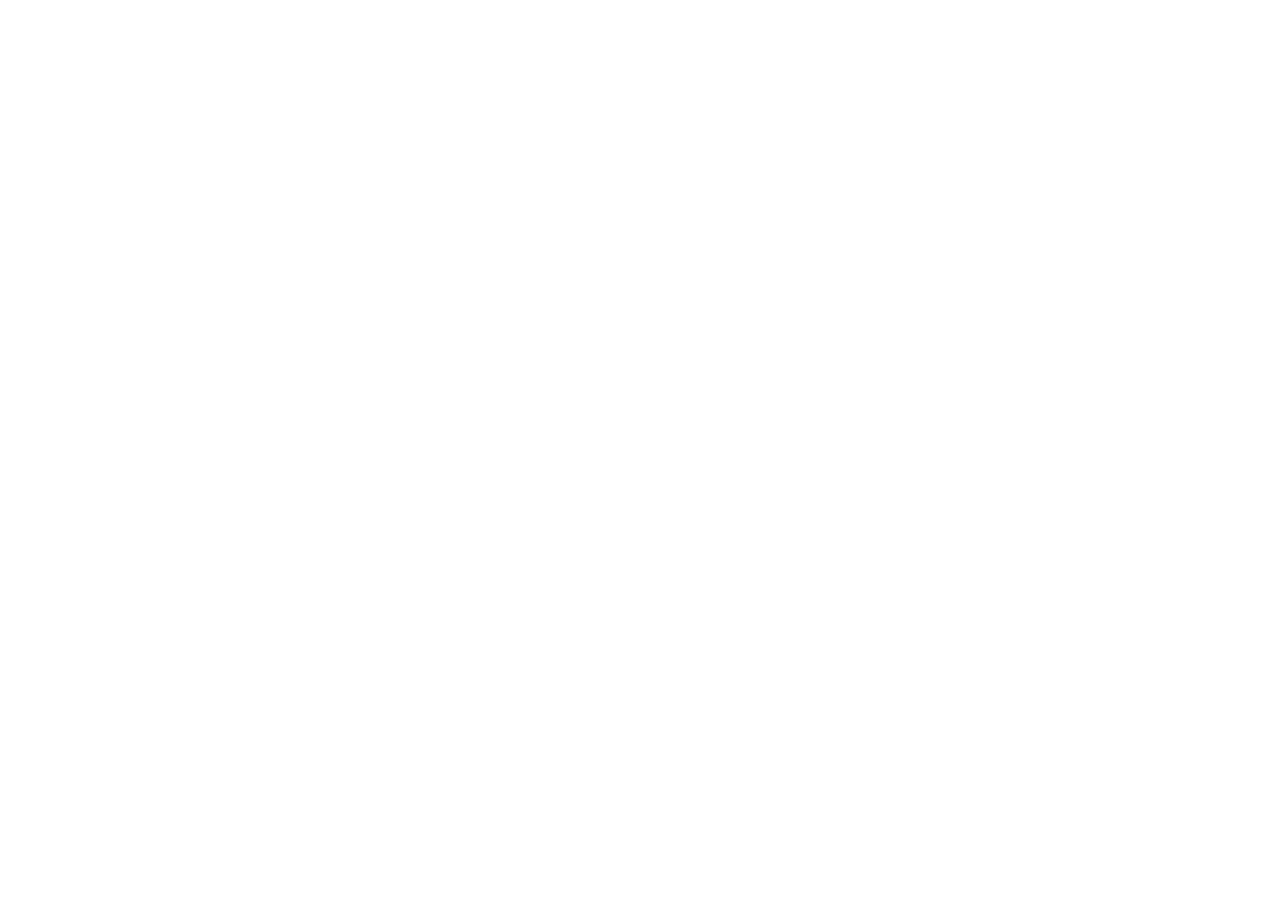
==== index.html @ a7f48130 "Added an Html tag" ====
<!DOCTYPE html>
<html lang="en">
<head>
    <meta charset="UTF-8">
    <meta http-equiv="X-UA-Compatible" content="IE=edge">
    <meta name="viewport" content="width=device-width, initial-scale=1.0">
    <title>Document</title>
</head>
<body>
    
</body>
</html>
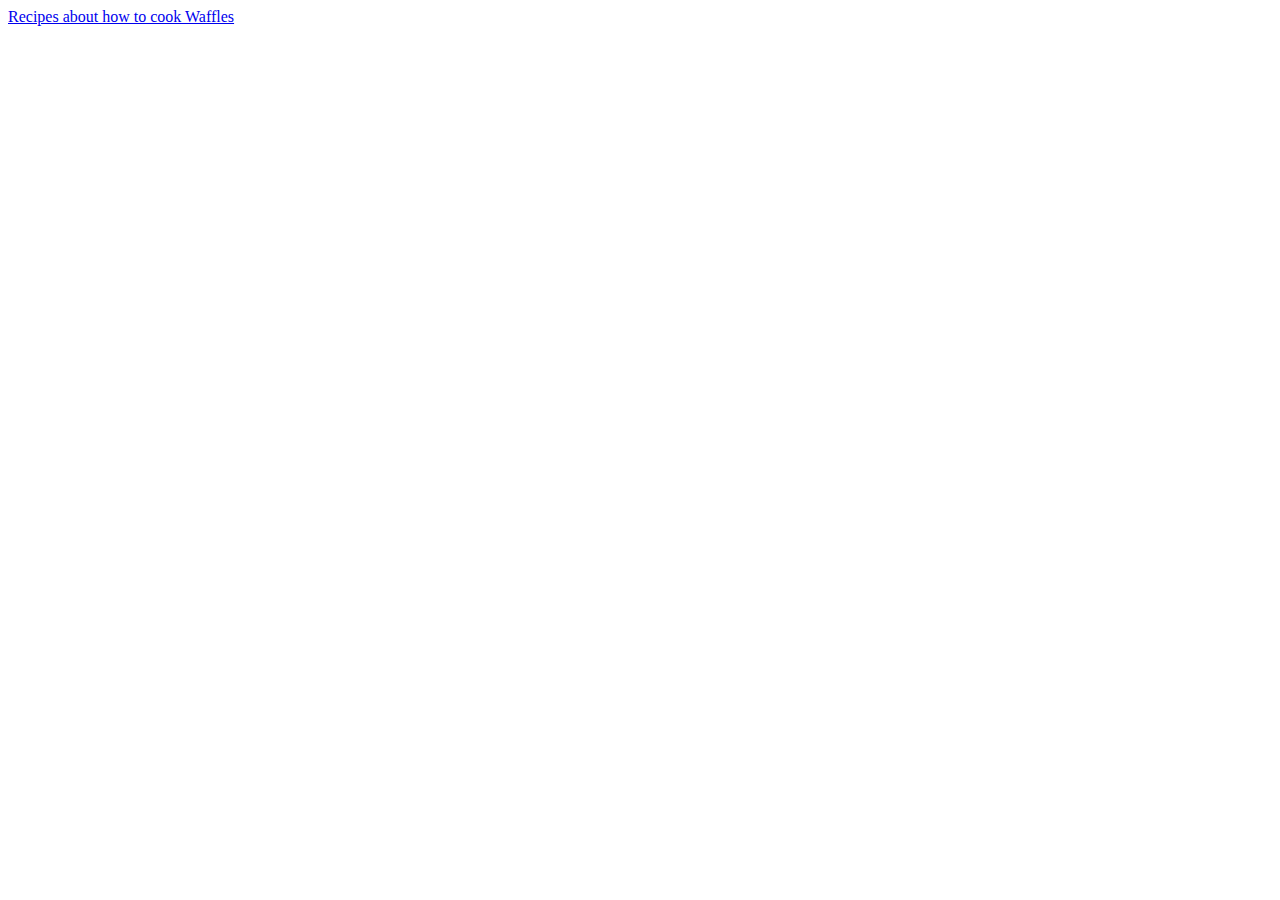
==== commit 0f92f3ac: "added anchor tag" ====
--- a/index.html
+++ b/index.html
@@ -7,6 +7,6 @@
     <title>Document</title>
 </head>
 <body>
-    
+    <a href="recipes/waffles.html">Recipes about how to cook Waffles</a>
 </body>
 </html>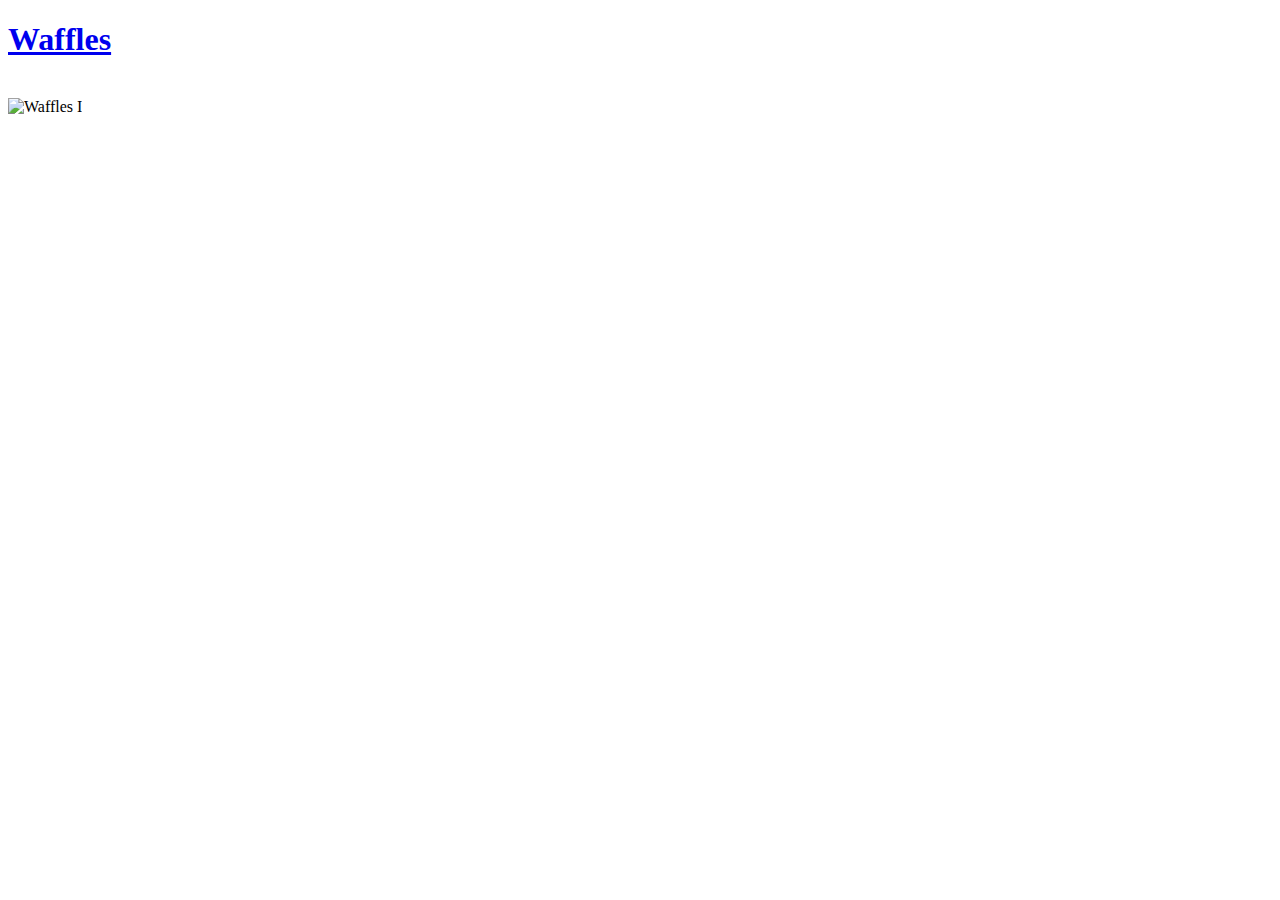
==== commit 129326cd: "edited" ====
--- a/index.html
+++ b/index.html
@@ -7,6 +7,10 @@
     <title>Document</title>
 </head>
 <body>
-    <a href="recipes/waffles.html">Recipes about how to cook Waffles</a>
+    
+    <h1> <a href="recipes/waffles.html">Waffles</a> </h1> 
+    <br>
+        <img src="https://imagesvc.meredithcorp.io/v3/mm/image?url=https%3A%2F%2Fstatic.onecms.io%2Fwp-content%2Fuploads%2Fsites%2F43%2F2017%2F03%2F3875444_-waffles-sanzoe.jpg&w=272&h=272&c=sc&poi=face&q=60" alt="Waffles I">
+
 </body>
 </html>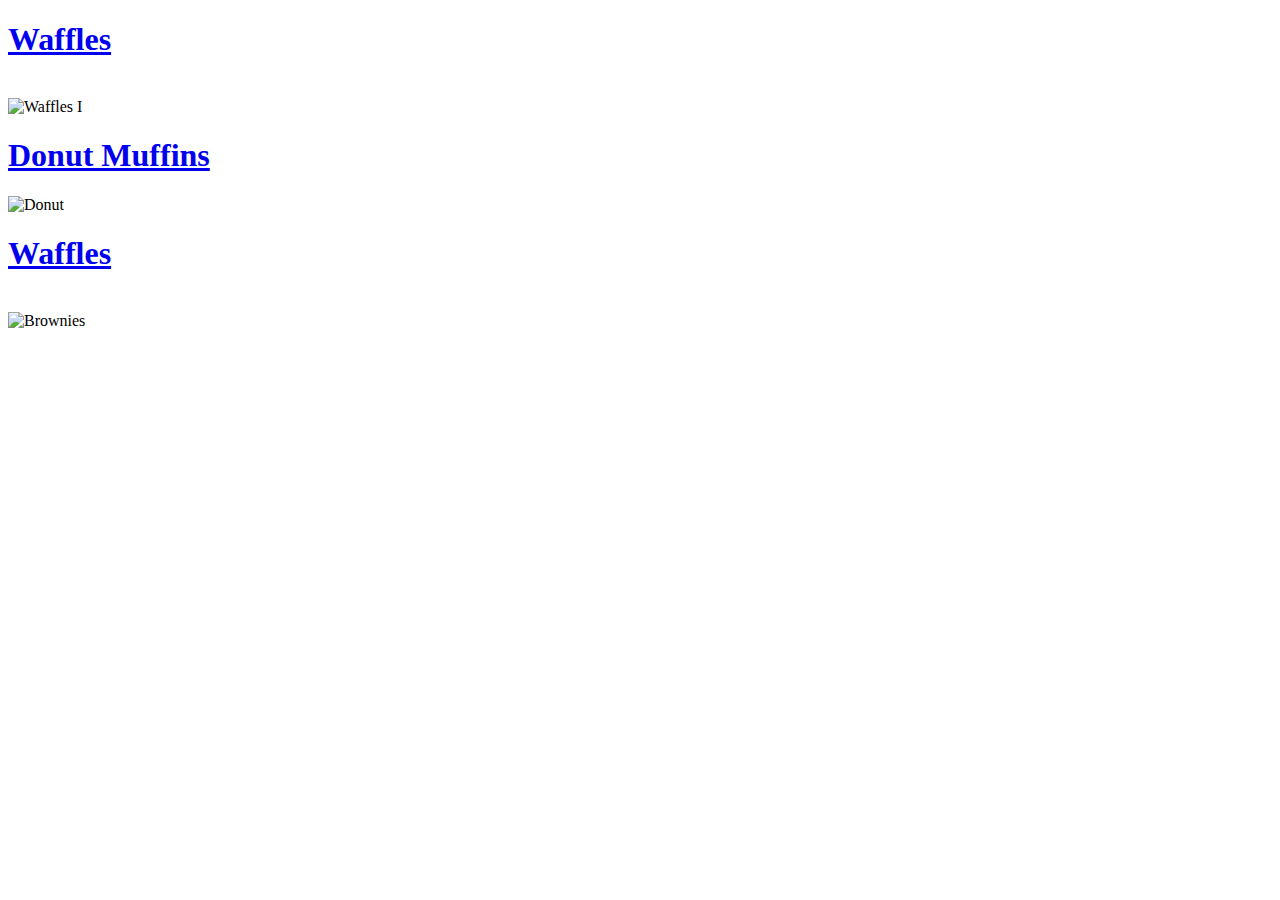
==== commit 8dee6c39: "Added Brownies Recipe" ====
--- a/index.html
+++ b/index.html
@@ -4,13 +4,16 @@
     <meta charset="UTF-8">
     <meta http-equiv="X-UA-Compatible" content="IE=edge">
     <meta name="viewport" content="width=device-width, initial-scale=1.0">
-    <title>Document</title>
+    <title>My First TOP Project</title>
 </head>
 <body>
     
-    <h1> <a href="recipes/waffles.html">Waffles</a> </h1> 
-    <br>
-        <img src="https://imagesvc.meredithcorp.io/v3/mm/image?url=https%3A%2F%2Fstatic.onecms.io%2Fwp-content%2Fuploads%2Fsites%2F43%2F2017%2F03%2F3875444_-waffles-sanzoe.jpg&w=272&h=272&c=sc&poi=face&q=60" alt="Waffles I">
-
+    <h1> <a href="recipes/waffles.html">Waffles</a> </h1> <br>
+        <img src="https://imagesvc.meredithcorp.io/v3/mm/image?url=https%3A%2F%2Fstatic.onecms.io%2Fwp-content%2Fuploads%2Fsites%2F43%2F2017%2F03%2F3875444_-waffles-sanzoe.jpg&w=272&h=272&c=sc&poi=face&q=60" alt="Waffles I"> <br>
+    <h1> <a href="recipes/donut.html">Donut Muffins</a> </h1> 
+        <img src="https://imagesvc.meredithcorp.io/v3/mm/image?url=https%3A%2F%2Fimages.media-allrecipes.com%2Fuserphotos%2F654776.jpg&w=272&h=272&c=sc&poi=face&q=60" alt="Donut">
+    <h1><a href="recipes/brownies.html">Waffles</a></h1> <br>
+        <img src="https://imagesvc.meredithcorp.io/v3/mm/image?url=https%3A%2F%2Fstatic.onecms.io%2Fwp-content%2Fuploads%2Fsites%2F43%2F2014%2F09%2F1090243_-Best-Brownies-Photo-by-Paula.jpg&w=272&h=272&c=sc&poi=face&q=60" alt="Brownies">
+    
 </body>
 </html>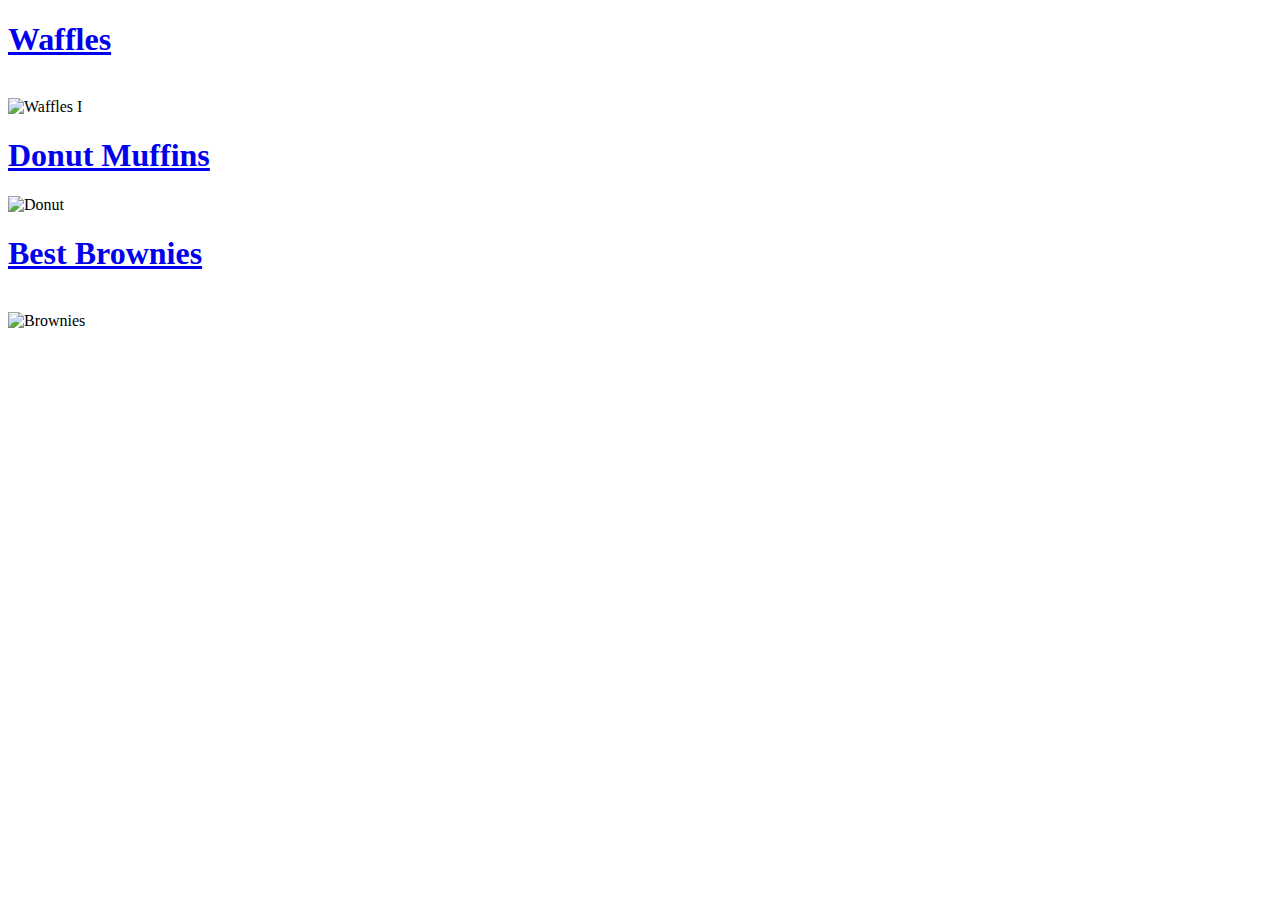
==== commit ce3f15c0: "Edited" ====
--- a/index.html
+++ b/index.html
@@ -12,7 +12,7 @@
         <img src="https://imagesvc.meredithcorp.io/v3/mm/image?url=https%3A%2F%2Fstatic.onecms.io%2Fwp-content%2Fuploads%2Fsites%2F43%2F2017%2F03%2F3875444_-waffles-sanzoe.jpg&w=272&h=272&c=sc&poi=face&q=60" alt="Waffles I"> <br>
     <h1> <a href="recipes/donut.html">Donut Muffins</a> </h1> 
         <img src="https://imagesvc.meredithcorp.io/v3/mm/image?url=https%3A%2F%2Fimages.media-allrecipes.com%2Fuserphotos%2F654776.jpg&w=272&h=272&c=sc&poi=face&q=60" alt="Donut">
-    <h1><a href="recipes/brownies.html">Waffles</a></h1> <br>
+    <h1><a href="recipes/brownies.html">Best Brownies</a></h1> <br>
         <img src="https://imagesvc.meredithcorp.io/v3/mm/image?url=https%3A%2F%2Fstatic.onecms.io%2Fwp-content%2Fuploads%2Fsites%2F43%2F2014%2F09%2F1090243_-Best-Brownies-Photo-by-Paula.jpg&w=272&h=272&c=sc&poi=face&q=60" alt="Brownies">
     
 </body>
